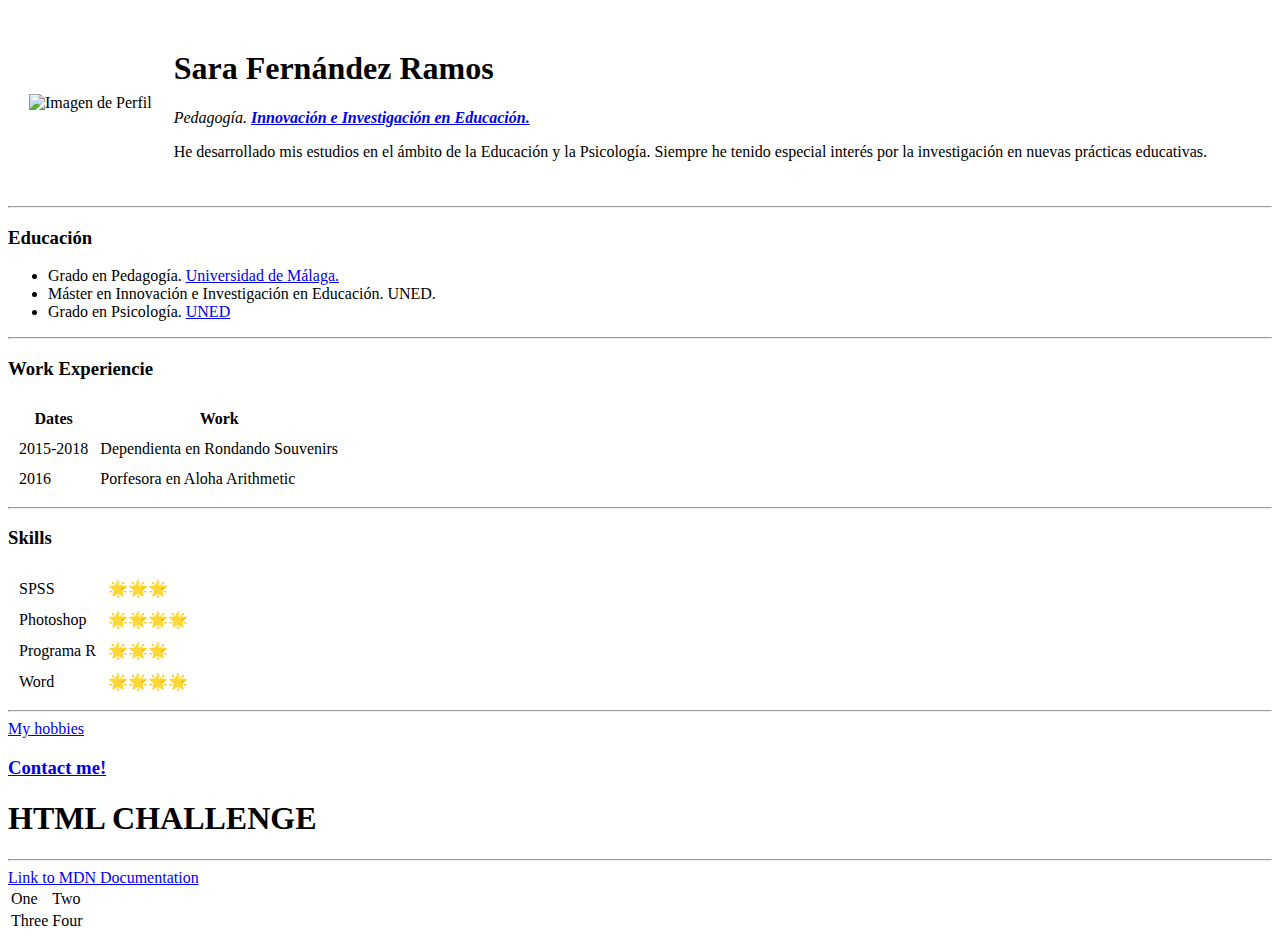
==== index.html @ e2e126f4 "Add initial cv webite files" ====
<!DOCTYPE html>
<html lang="en">

<head>
  <meta charset="UTF-8">
  <title>Sara's Pesonal Site</title>
</head>

<body>
  <table cellspacing="20">
    <tr>
      <td>
        <img src="Images/SaraPerfil.jpg" alt="Imagen de Perfil">
      </td>
      <td>
        <h1>Sara Fernández Ramos</h1>
        <p>
          <em> Pedagogía.
            <a href="http://portal.uned.es/portal/page?_pageid=93,7202400&_dad=portal&_schema=PORTAL">
              <strong>Innovación e Investigación en Educación.</strong>
          </em>
        </p>
        </a>
        <p>He desarrollado mis estudios en el ámbito de la Educación y la Psicología. Siempre he tenido especial interés
          por
          la investigación en nuevas prácticas educativas.</p>
      </td>
    </tr>
  </table>
  <hr>
  <h3>Educación</h3>
  <ul>
    <li>Grado en Pedagogía.
      <a href="https://www.uma.es/">Universidad de Málaga.</a>
    </li>
    <li>Máster en Innovación e Investigación en Educación. UNED.</li>
    <li>Grado en Psicología.
      <a href="https://www.uned.es/universidad/inicio.html">UNED</a>
    </li>
  </ul>
  <hr>
  <H3>Work Experiencie</H3>
  <table cellspacing="10">
    <tr>
      <th>Dates</th>
      <th>Work</th>
    </tr>
    <tr>
      <td>2015-2018</td>
      <td>Dependienta en Rondando Souvenirs</td>
    </tr>
    <tr>
      <td>2016</td>
      <td>Porfesora en Aloha Arithmetic</td>
    </tr>
  </table>
  <hr>
  <h3>Skills</h3>
  <table cellspacing="10">
    <tr>
      <td>SPSS</td>
      <td>🌟🌟🌟</td>
    </tr>
    <tr>
      <td>Photoshop</td>
      <td>🌟🌟🌟🌟</td>
    </tr>
    <tr>
      <td>Programa R</td>
      <td>🌟🌟🌟</td>
    </tr>
    <tr>
      <td>Word</td>
      <td>🌟🌟🌟🌟</td>
    </tr>
  </table>
  <hr>
  <a href="hobbies.html">My hobbies</a>
  <a href="contact.html">
    <h3>Contact me!</h3>
  </a>
</body>

</html>




<!DOCTYPE html>
<html>
<head>
</head>
<body>
  <h1>HTML CHALLENGE</h1>
  <hr>
<a href="https://developer.mozilla.org/es/">Link to MDN Documentation</a>
  <table>
    <tr>
      <td>One</td>
      <td>Two</td>
    </tr>
    <tr>
      <td>Three</td>
      <td>Four</td>
    </tr>
  </table>
</body>
</html>
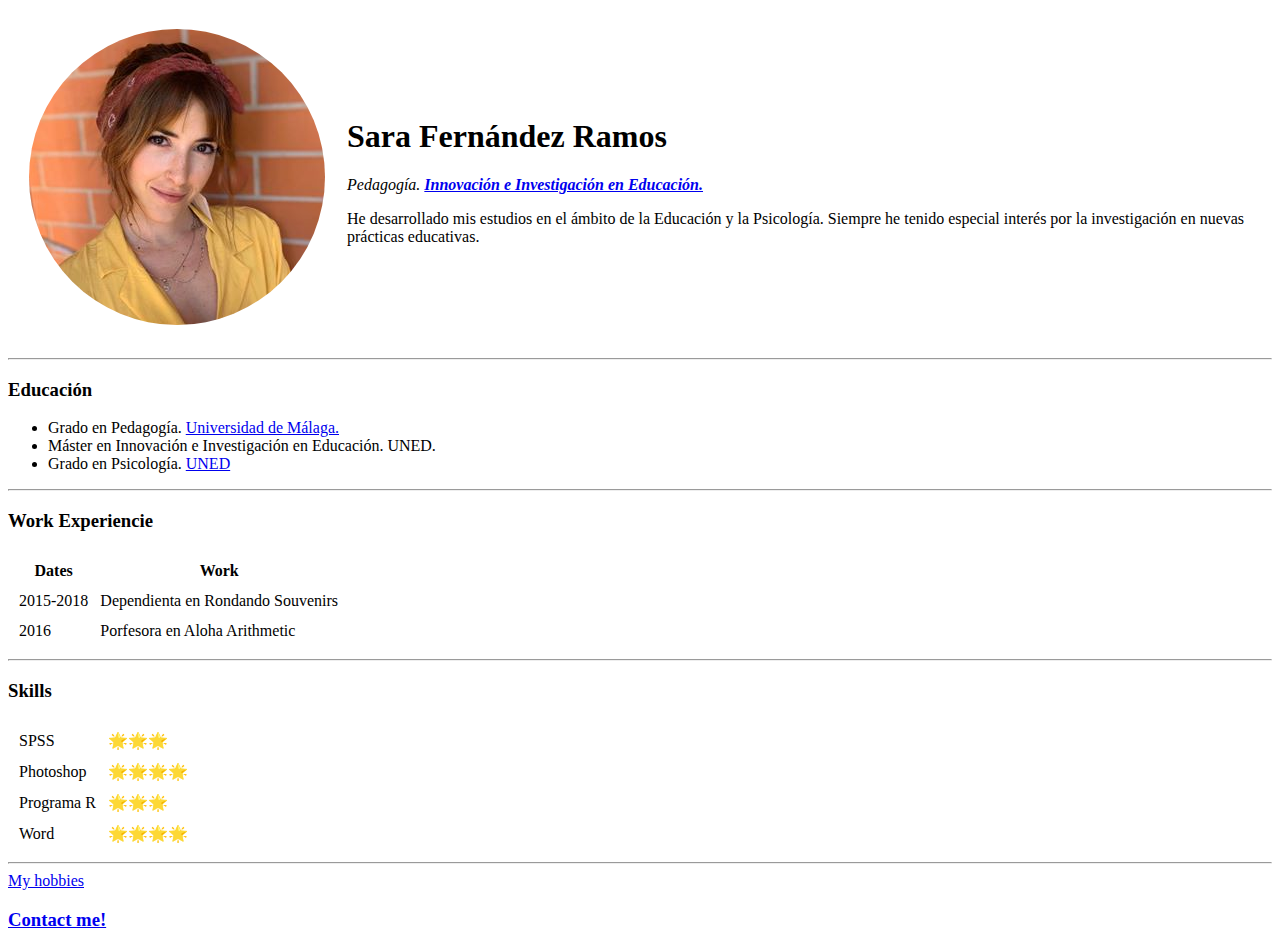
==== commit 81c18063: "añadido method post" ====
--- a/index.html
+++ b/index.html
@@ -10,7 +10,7 @@
   <table cellspacing="20">
     <tr>
       <td>
-        <img src="Images/SaraPerfil.jpg" alt="Imagen de Perfil">
+        <img src="images/Sara profile.jpg" alt="Sara profile picture">
       </td>
       <td>
         <h1>Sara Fernández Ramos</h1>
@@ -83,26 +83,3 @@
 
 </html>
 
-
-
-
-<!DOCTYPE html>
-<html>
-<head>
-</head>
-<body>
-  <h1>HTML CHALLENGE</h1>
-  <hr>
-<a href="https://developer.mozilla.org/es/">Link to MDN Documentation</a>
-  <table>
-    <tr>
-      <td>One</td>
-      <td>Two</td>
-    </tr>
-    <tr>
-      <td>Three</td>
-      <td>Four</td>
-    </tr>
-  </table>
-</body>
-</html>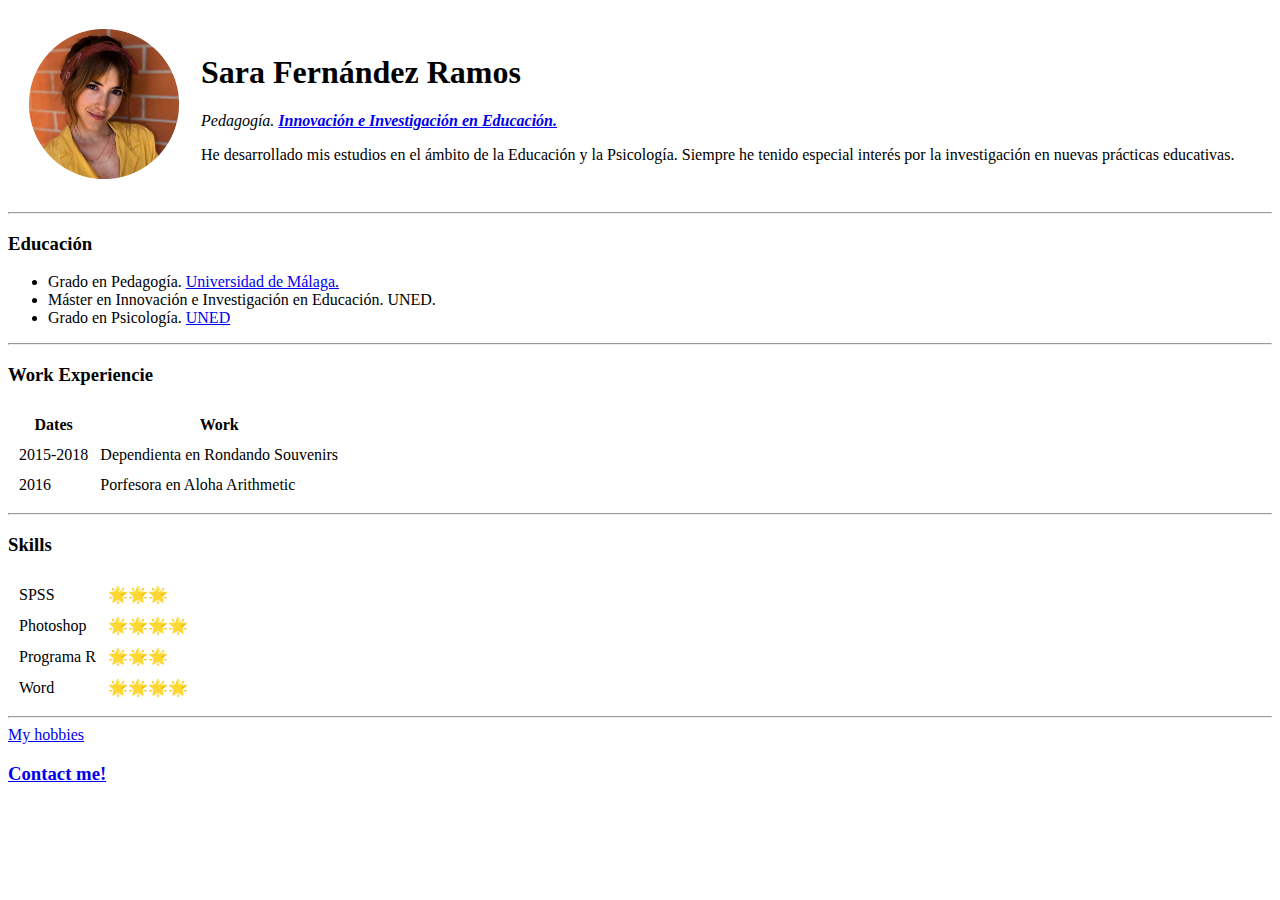
==== commit 651d1fc9: "cambio imagen" ====
--- a/index.html
+++ b/index.html
@@ -10,7 +10,7 @@
   <table cellspacing="20">
     <tr>
       <td>
-        <img src="images/Sara profile.jpg" alt="Sara profile picture">
+        <img src="images/Sara profile.jpg" height="150px" width="150px" alt="Sara profile picture">
       </td>
       <td>
         <h1>Sara Fernández Ramos</h1>
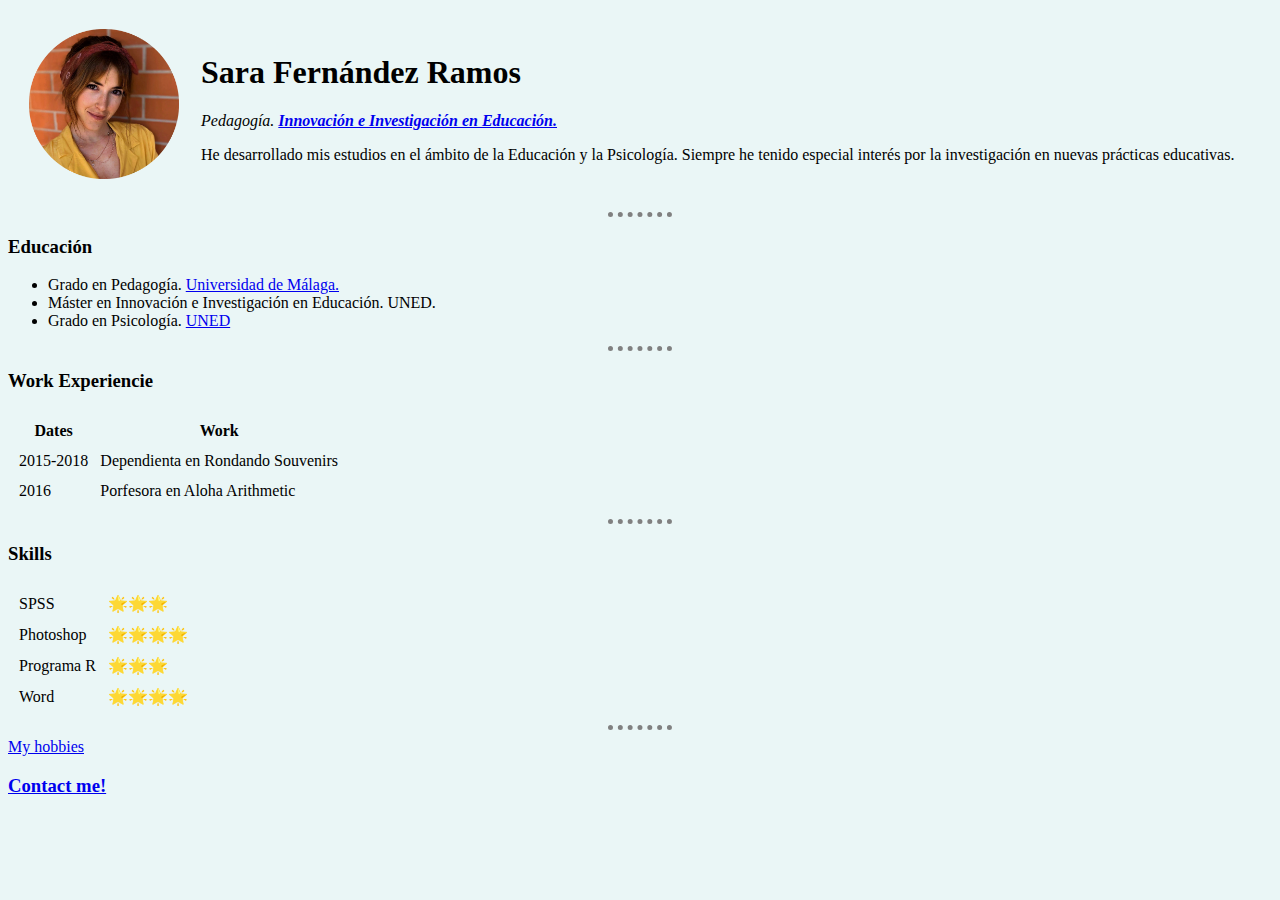
==== commit bc02b7e7: "cambios css" ====
--- a/index.html
+++ b/index.html
@@ -4,6 +4,23 @@
 <head>
   <meta charset="UTF-8">
   <title>Sara's Pesonal Site</title>
+
+
+  <style>
+    body {
+      background-color: #EAF6F6;
+    }
+    hr {
+      border-style: none;
+      border-top-style: dotted;
+      height: 0px;
+      border-color: grey;
+      border-width: 5px;
+      width: 5%;
+    }
+  
+  </style>
+
 </head>
 
 <body>
@@ -22,8 +39,7 @@
         </p>
         </a>
         <p>He desarrollado mis estudios en el ámbito de la Educación y la Psicología. Siempre he tenido especial interés
-          por
-          la investigación en nuevas prácticas educativas.</p>
+          por la investigación en nuevas prácticas educativas.</p>
       </td>
     </tr>
   </table>
